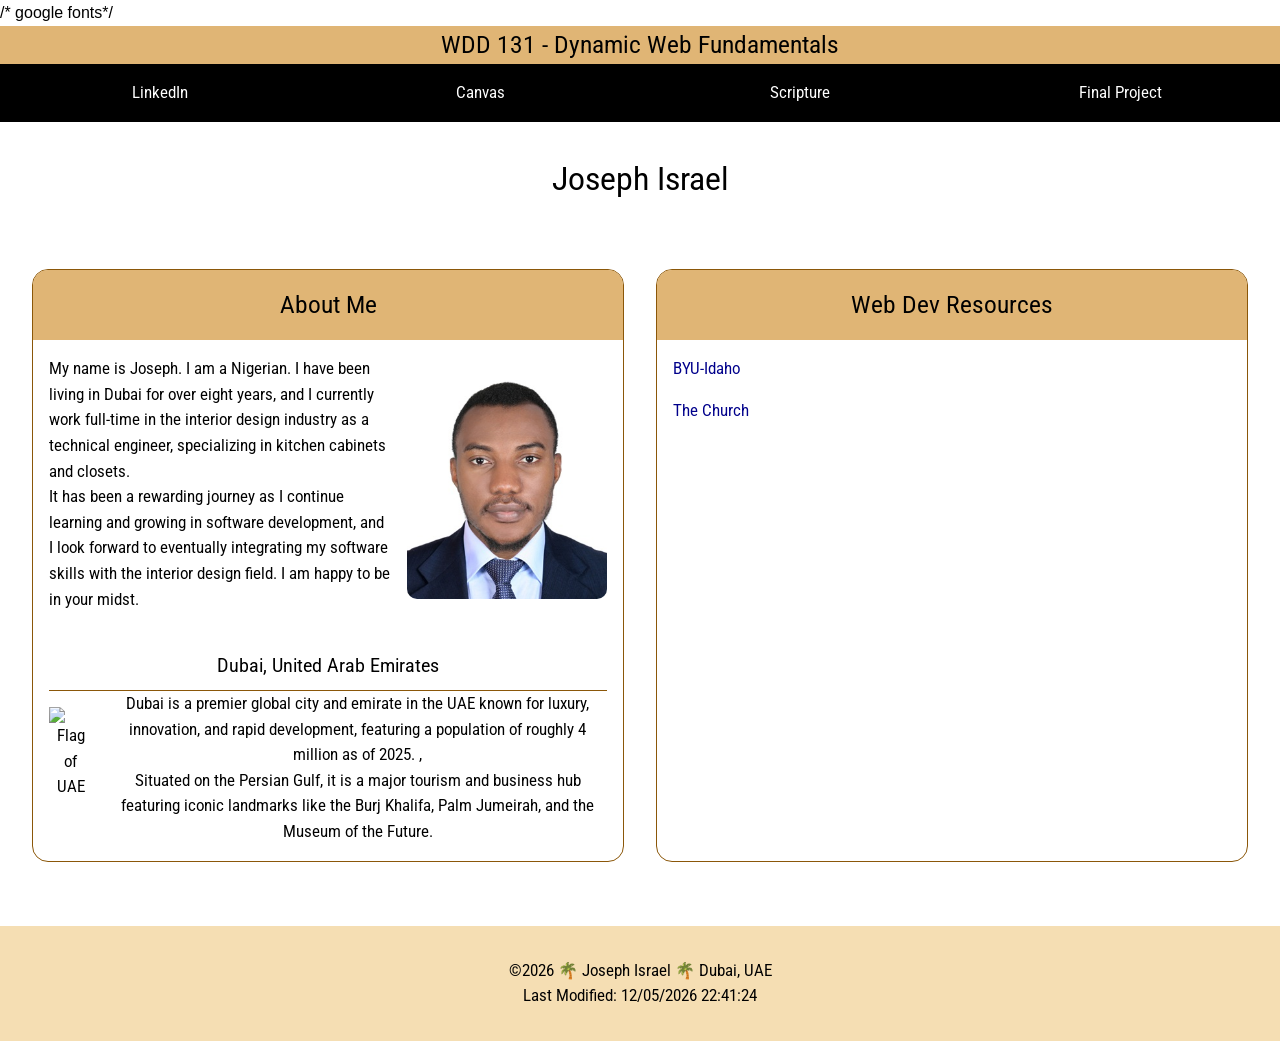
==== index.html @ a1656d71 "fonts_updated" ====
<!DOCTYPE html>
<html lang="en">
<head>
    <meta charset="UTF-8">
    <meta name="viewport" content="width=device-width, initial-scale=1.0">

    <title>WDD 131 - Dynamic Web Fundamentals - Joseph Israel</title>

    <meta name="description"
        content="A common layout example on the web called the holy grail layout">

    <meta name="author" content="Joseph Israel U.">

    <link rel="stylesheet" href="styles/base.css">
    <script src="scripts/getdates.js" defer></script>

    /* google fonts*/
    <link rel="preconnect" href="https://fonts.googleapis.com">
<link rel="preconnect" href="https://fonts.gstatic.com" crossorigin>
<link href="https://fonts.googleapis.com/css2?family=Roboto:ital,wdth,wght@0,85.1,100..900;1,85.1,100..900&display=swap" rel="stylesheet">
</head>

<body>

    <header>
        <span id="course-title">
            WDD 131 - Dynamic Web Fundamentals
        </span>

         <nav>
        <ul class="navigation">
            <li>
                <a href="http://www.linkedin.com/in/joseph-uchenna-910689323">
                    LinkedIn
                </a>
            </li>

            <li>
                <a href="https://byupw.instructure.com/">
                    Canvas
                </a>
            </li>

            <li>
                <a href="https://www.churchofjesuschrist.org/study/scriptures/dc-testament/dc/8?lang=eng&id=p10#p10">
                    Scripture
                </a>
            </li>

            <li>
                <a href="#">
                    Final Project
                </a>
            </li>
        </ul>
    </nav>


    </header>

   

    <main>

        <h1>Joseph Israel</h1>

        <!-- <div class="cards-container"> -->

            <!-- CARD 1 -->
            <section class="card1">

                <h2>About Me</h2>

                <div class="about-content">

                    <p>
                         My name is Joseph. I am a Nigerian.  I have been living in Dubai for over eight years, and I currently work full-time in the interior design industry as a technical engineer, specializing in kitchen cabinets and closets. <br> It has been a rewarding journey as I continue learning and growing in software development, and I look forward to eventually integrating my software skills with the interior design field. I am happy to be in your midst.
                    </p>

                    <img src="images/jphoto.jpg"
                        alt="portrait of Joseph Israel"
                        width="200">

                </div>

                <article class="country-info">

                    <h3>Dubai, United Arab Emirates</h3>

                    <div class="country-details">
                        <p>
                        <img src="images/flag.png"
                        alt="Flag of UAE"
                        width="80">

                    <p>
                        Dubai is a premier global city and emirate in the UAE known for luxury, innovation, and rapid development, featuring a population of roughly 4 million as of 2025. ,<br> Situated on the Persian Gulf, it is a major tourism and business hub featuring iconic landmarks like the Burj Khalifa, Palm Jumeirah, and the Museum of the Future.
                    </p>
                    </div>
                    

                </article>

            </section>

            <!-- CARD 2 -->
            <section class="card2">

                <h2>Web Dev Resources</h2>

                <div class="links">
                    <a href="https://www.byui.edu">BYU-Idaho</a>

                    <a href="https://www.churchofjesuschrist.org">
                        The Church
                    </a>
                </div>

            </section>

        <!-- </div> -->

    </main>

    <footer>
        <p> 
            ©️2026  🌴 Joseph Israel 🌴 <span> Dubai, UAE </span>

        </p>
        <p> Last Modified: <span id="lastModified"> </span>       
        </p>
    </footer>

</body>
</html>
---- styles/base.css ----
/* RESET */
* {
    margin: 0;
    padding: 0;
    box-sizing: border-box;
     font-family: "Roboto", sans-serif;
    font-weight: 400;
     font-style: normal;
     font-variation-settings:    "wdth" 85.1;



}



/* 
.roboto-<uniquifier {
  font-family: "Roboto", sans-serif;
  font-optical-sizing: auto;
  font-weight: <weight>;
  font-style: normal;
  font-variation-settings:
    "wdth" 85.1;
}
 */






/* BODY */
body {
    font-family: Arial, Helvetica, sans-serif;
    line-height: 1.6;
}

/* HEADER */
header {
    margin-top: 2r;
    background-color: rgb(224, 181, 117);
   
    text-align: center;
}

header span{
    font-size: 1.5rem;
    color: black;
    
    
}

/* NAVIGATION */
.navigation {
    list-style: none;
    display: flex;
    background-color: black;
}

.navigation li {
    flex: 1;
    text-align: center;
}

.navigation a {
    display: block;
    padding: 1rem;
    text-decoration: none;
    color: white;
}

.navigation a:hover {
    background-color: #444;
}

/* MAIN */
main {
    display: grid;
    padding: 2rem;
    grid-template-columns: 1fr 1fr;
    gap: 2rem;
}

h1 {
    text-align: center;
    margin-bottom: 2rem;
    grid-column: span 2; /* This makes the heading span across both columns */
}







/* CARDS */
.card1,
.card2 {
    border: 1px solid rgb(139, 87, 9);
    border-radius: 1rem;
    overflow: hidden;
    background-color: white;
}


/* CARD HEADINGS */
.card1 h2,
.card2 h2 {
    background-color: rgb(224, 181, 117);
    padding: 1rem;
    text-align: center;
}

/* ABOUT SECTION */
.about-content {
    display: flex;
    gap: 1rem;
    align-items: center;
    padding: 1rem;
}

.about-content img {
    max-width: 200px;
    height: auto;
    border-radius: 10px;
}

/* ARTICLE */
article {
    padding: 1rem;
    text-align: center;
}

article img {
    margin: 1rem 0;
}

article div {
    display: flex;
    gap: 1rem;
    justify-content: center;
}
 article h3 {

    border-bottom: 1px  solid rgb(139, 87, 9);

    padding: 0.5rem;

    }





/* LINKS */
.links {
    display: flex;
    flex-direction: column;
    padding: 1rem;
    gap: 1rem;
}

.links a {
    text-decoration: none;
    color: darkblue;
}

/* FOOTER */
footer {
    background-color: wheat;
    text-align: center;
    padding: 2rem;
    margin-top: 2rem;
}

/* RESPONSIVE DESIGN */
@media (max-width: 768px) {

    .cards-container {
        flex-direction: column;
    }
    main {
        display: block;
        gap: 1rem;
    }

    .card2 {
        margin-top: 1rem;
    }

    .about-content {
        flex-direction: column;
        text-align: center;
    }

    .country-details {
        display: block
    }
}
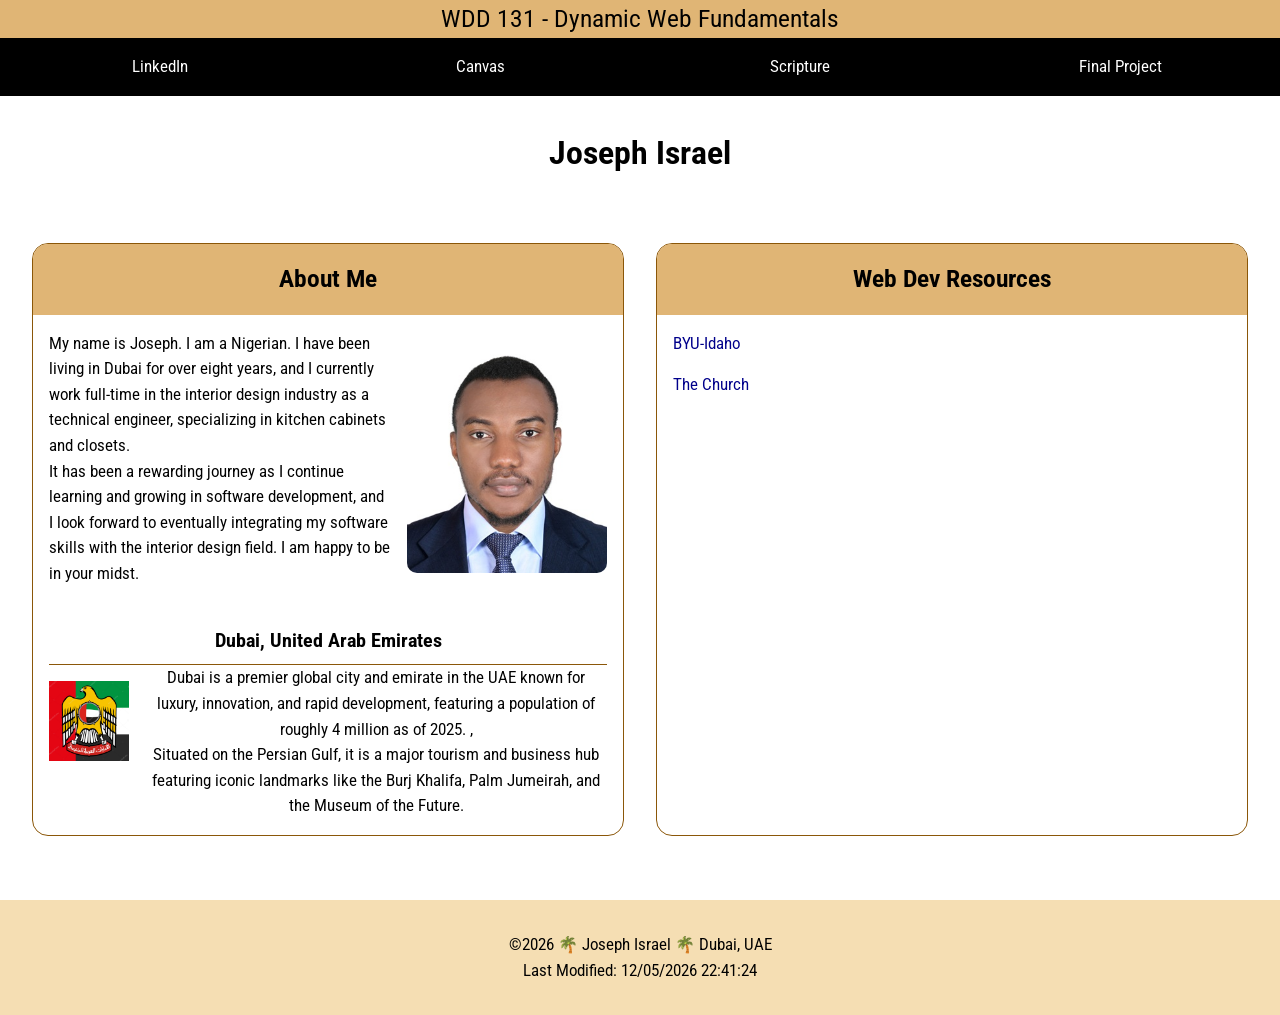
==== commit d367aef8: "update_font" ====
--- a/index.html
+++ b/index.html
@@ -14,10 +14,10 @@
     <link rel="stylesheet" href="styles/base.css">
     <script src="scripts/getdates.js" defer></script>
 
-    /* google fonts*/
+        <!-- /* google fonts*/ -->
     <link rel="preconnect" href="https://fonts.googleapis.com">
-<link rel="preconnect" href="https://fonts.gstatic.com" crossorigin>
-<link href="https://fonts.googleapis.com/css2?family=Roboto:ital,wdth,wght@0,85.1,100..900;1,85.1,100..900&display=swap" rel="stylesheet">
+    <link rel="preconnect" href="https://fonts.gstatic.com" crossorigin>
+    <link href="https://fonts.googleapis.com/css2?family=Roboto:ital,wdth,wght@0,85.1,100..900;1,85.1,100..900&display=swap" rel="stylesheet">
 </head>
 
 <body>
@@ -89,7 +89,7 @@
 
                     <div class="country-details">
                         <p>
-                        <img src="images/flag.png"
+                        <img src="images/flag-uae.jpg"
                         alt="Flag of UAE"
                         width="80">
 
--- a/styles/base.css
+++ b/styles/base.css
@@ -3,11 +3,7 @@
     margin: 0;
     padding: 0;
     box-sizing: border-box;
-     font-family: "Roboto", sans-serif;
-    font-weight: 400;
-     font-style: normal;
-     font-variation-settings:    "wdth" 85.1;
-
+    
 
 
 }
@@ -34,13 +30,16 @@
 body {
     font-family: Arial, Helvetica, sans-serif;
     line-height: 1.6;
+     font-family: "Roboto", sans-serif;
+    font-weight: 400;
+     font-style: normal;
+     font-variation-settings:    "wdth" 85.1;
+
 }
 
 /* HEADER */
-header {
-    margin-top: 2r;
-    background-color: rgb(224, 181, 117);
-   
+header {    
+    background-color: rgb(224, 181, 117);   
     text-align: center;
 }
 
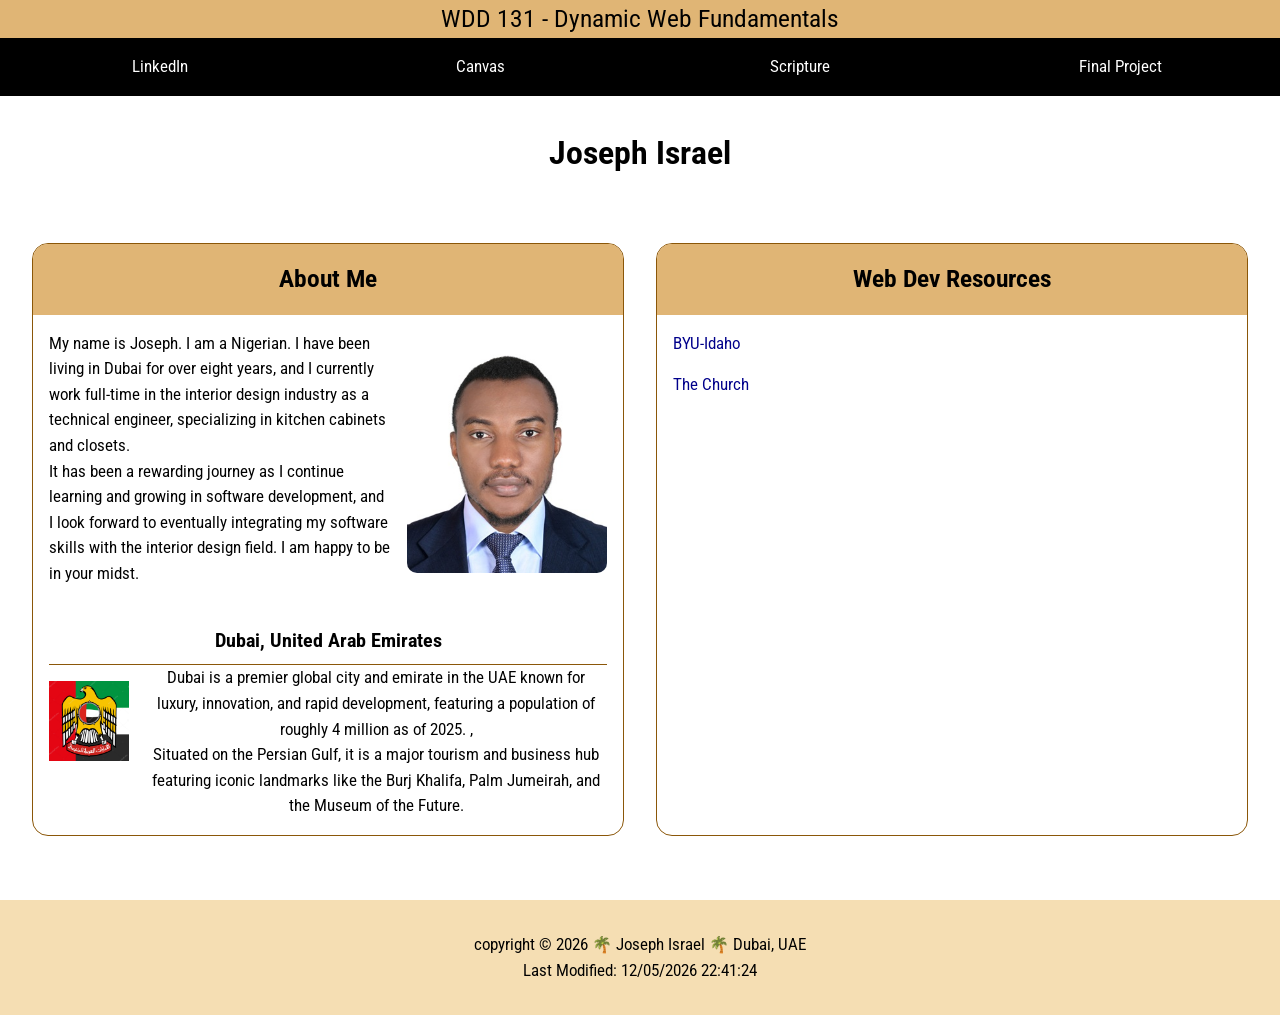
==== commit bbfad8a5: "week-assignment" ====
--- a/index.html
+++ b/index.html
@@ -3,12 +3,9 @@
 <head>
     <meta charset="UTF-8">
     <meta name="viewport" content="width=device-width, initial-scale=1.0">
-
     <title>WDD 131 - Dynamic Web Fundamentals - Joseph Israel</title>
 
-    <meta name="description"
-        content="A common layout example on the web called the holy grail layout">
-
+    <meta name="description"   content="A common layout example on the web called the holy grail layout">
     <meta name="author" content="Joseph Israel U.">
 
     <link rel="stylesheet" href="styles/base.css">
@@ -27,33 +24,33 @@
             WDD 131 - Dynamic Web Fundamentals
         </span>
 
-         <nav>
-        <ul class="navigation">
-            <li>
-                <a href="http://www.linkedin.com/in/joseph-uchenna-910689323">
-                    LinkedIn
-                </a>
-            </li>
+            <nav>
+            <ul class="navigation">
+                <li>
+                    <a href="http://www.linkedin.com/in/joseph-uchenna-910689323">
+                        LinkedIn
+                    </a>
+                </li>
 
-            <li>
-                <a href="https://byupw.instructure.com/">
-                    Canvas
-                </a>
-            </li>
+                <li>
+                    <a href="https://byupw.instructure.com/">
+                        Canvas
+                    </a>
+                </li>
 
-            <li>
-                <a href="https://www.churchofjesuschrist.org/study/scriptures/dc-testament/dc/8?lang=eng&id=p10#p10">
-                    Scripture
-                </a>
-            </li>
+                <li>
+                    <a href="https://www.churchofjesuschrist.org/study/scriptures/dc-testament/dc/8?lang=eng&id=p10#p10">
+                        Scripture
+                    </a>
+                </li>
 
-            <li>
-                <a href="#">
-                    Final Project
-                </a>
-            </li>
-        </ul>
-    </nav>
+                <li>
+                    <a href="#">
+                        Final Project
+                    </a>
+                </li>
+            </ul>
+        </nav>
 
 
     </header>
@@ -124,7 +121,7 @@
 
     <footer>
         <p> 
-            ©️2026  🌴 Joseph Israel 🌴 <span> Dubai, UAE </span>
+           copyright © 2026  🌴 Joseph Israel 🌴 <span> Dubai, UAE </span>
 
         </p>
         <p> Last Modified: <span id="lastModified"> </span>       
--- a/styles/base.css
+++ b/styles/base.css
@@ -27,10 +27,9 @@
 
 
 /* BODY */
-body {
-    font-family: Arial, Helvetica, sans-serif;
+body {    
     line-height: 1.6;
-     font-family: "Roboto", sans-serif;
+    font-family: "Roboto", sans-serif;
     font-weight: 400;
      font-style: normal;
      font-variation-settings:    "wdth" 85.1;
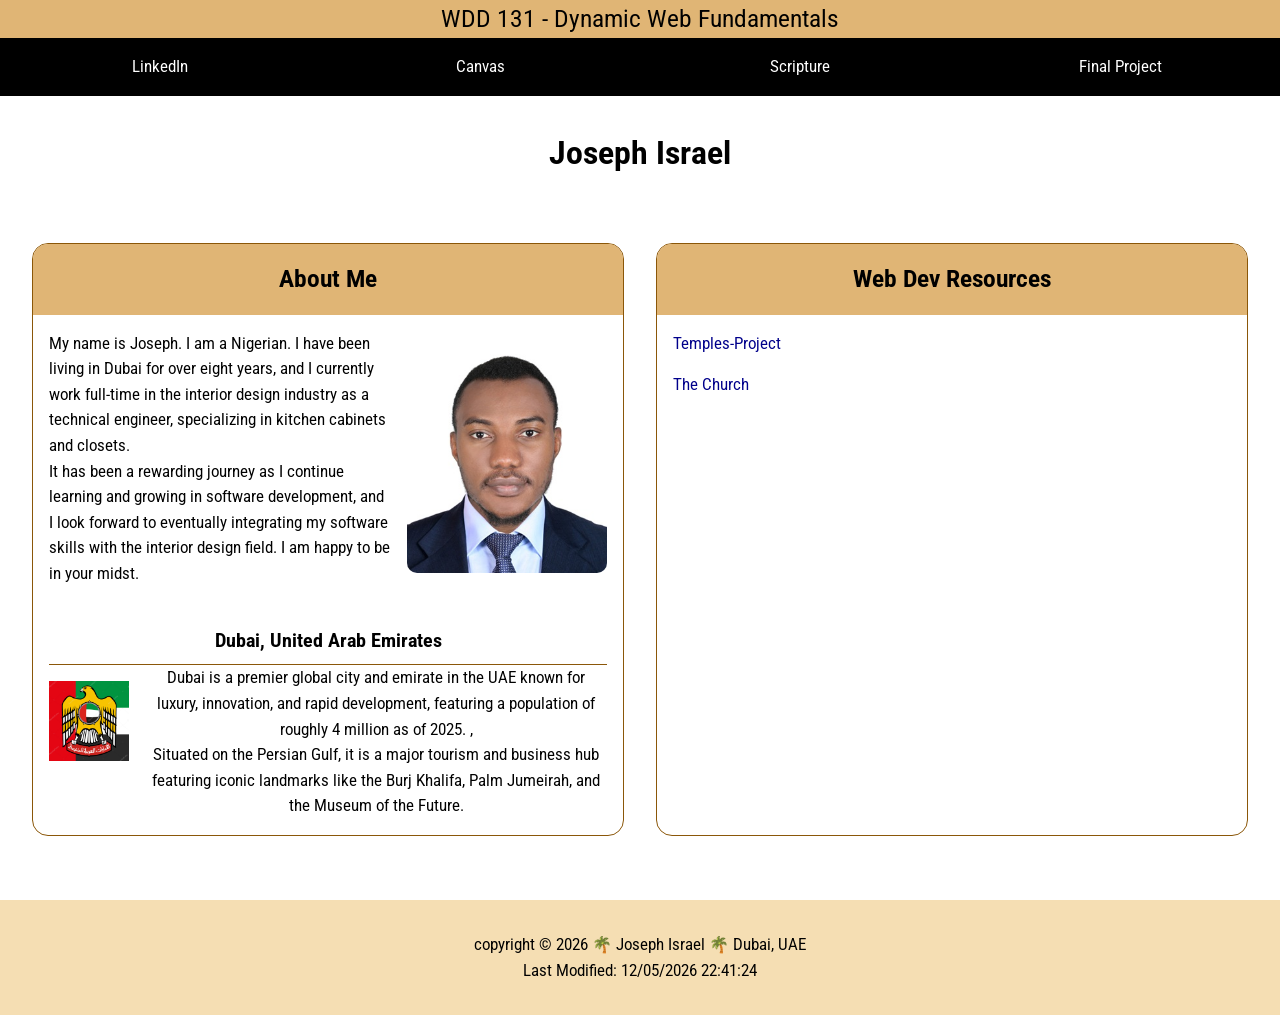
==== commit 63212361: "link Added" ====
--- a/index.html
+++ b/index.html
@@ -106,7 +106,7 @@
                 <h2>Web Dev Resources</h2>
 
                 <div class="links">
-                    <a href="https://www.byui.edu">BYU-Idaho</a>
+                    <a href="/temples.html">Temples-Project</a>
 
                     <a href="https://www.churchofjesuschrist.org">
                         The Church
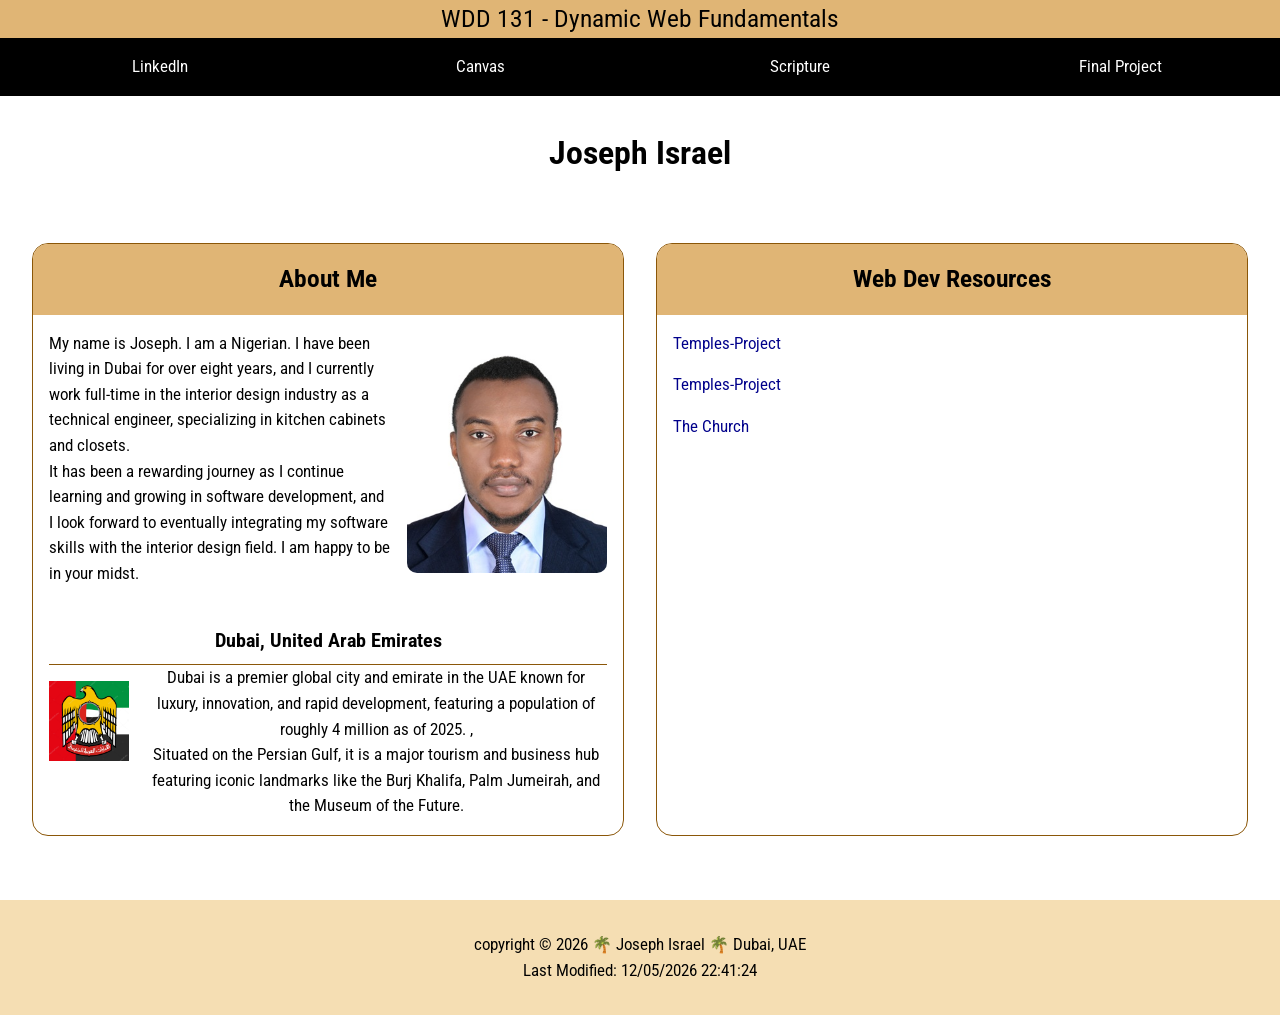
==== commit 83de3fc8: "week3 asignment" ====
--- a/index.html
+++ b/index.html
@@ -107,6 +107,7 @@
 
                 <div class="links">
                     <a href="/temples.html">Temples-Project</a>
+                    <a href="/place.html">Temples-Project</a>
 
                     <a href="https://www.churchofjesuschrist.org">
                         The Church
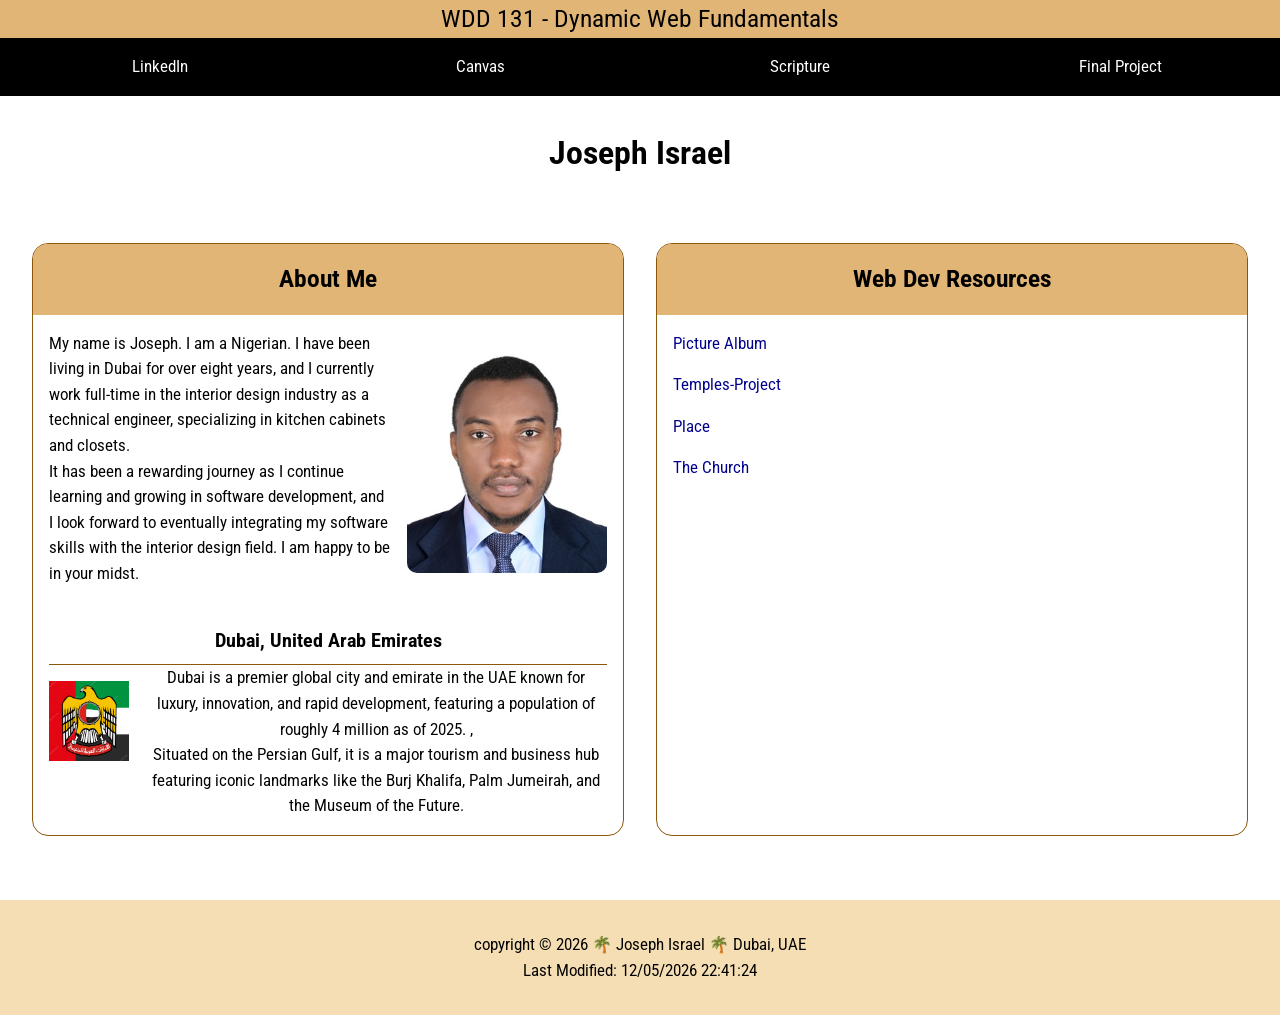
==== commit d352f98b: "linked  to index page" ====
--- a/index.html
+++ b/index.html
@@ -106,8 +106,9 @@
                 <h2>Web Dev Resources</h2>
 
                 <div class="links">
+                      <a href="/filtered-temples.html"> Picture Album</a>
                     <a href="/temples.html">Temples-Project</a>
-                    <a href="/place.html">Temples-Project</a>
+                    <a href="/place.html"> Place</a>
 
                     <a href="https://www.churchofjesuschrist.org">
                         The Church
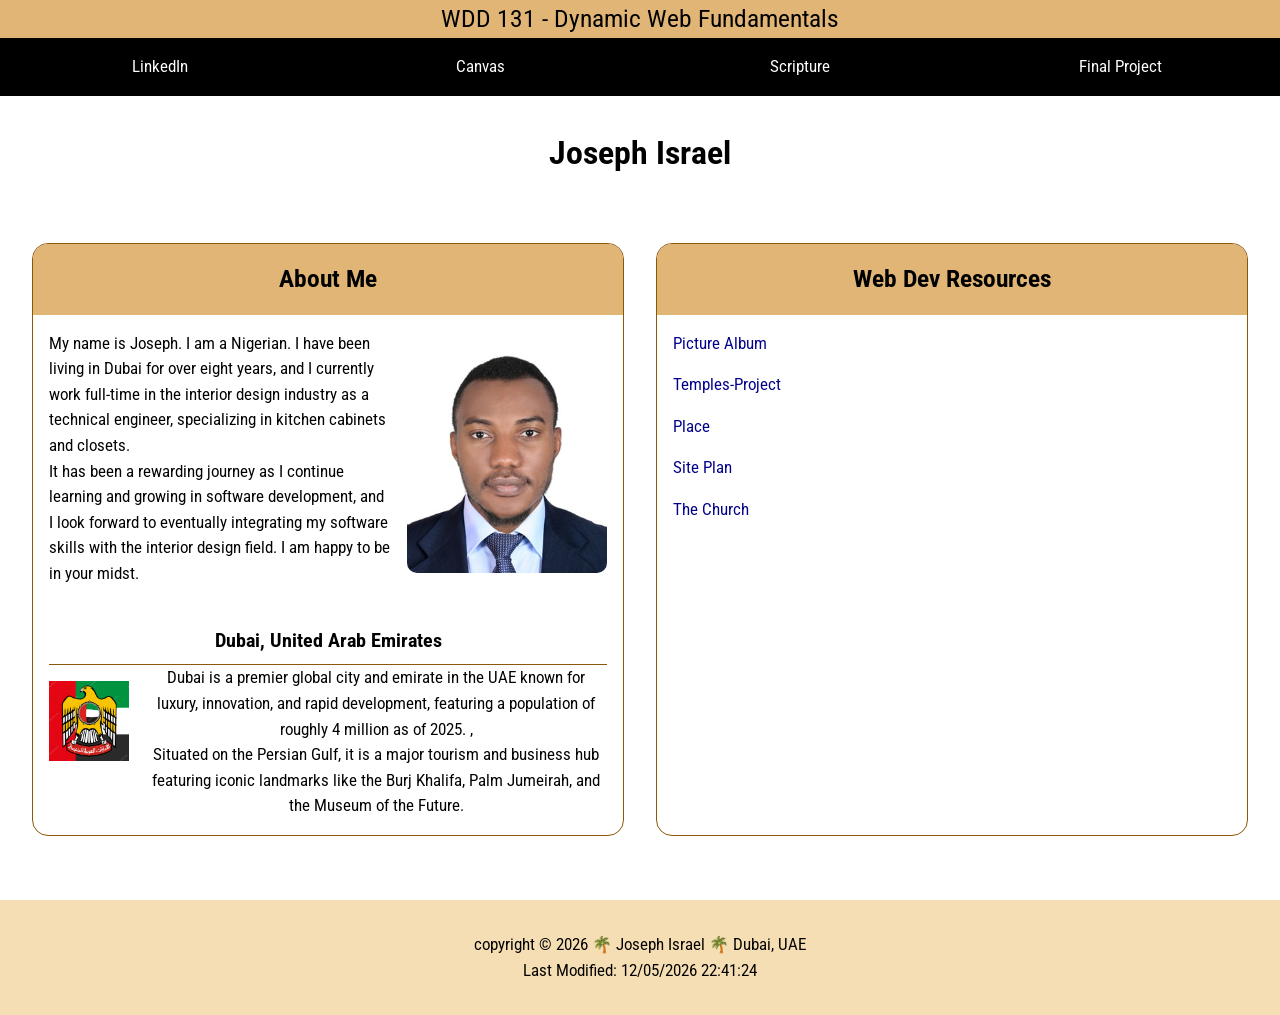
==== commit 35d2f5c7: "week5_site_plan" ====
--- a/index.html
+++ b/index.html
@@ -109,6 +109,7 @@
                       <a href="/filtered-temples.html"> Picture Album</a>
                     <a href="/temples.html">Temples-Project</a>
                     <a href="/place.html"> Place</a>
+                    <a href="project/siteplan.html"> Site Plan</a>
 
                     <a href="https://www.churchofjesuschrist.org">
                         The Church
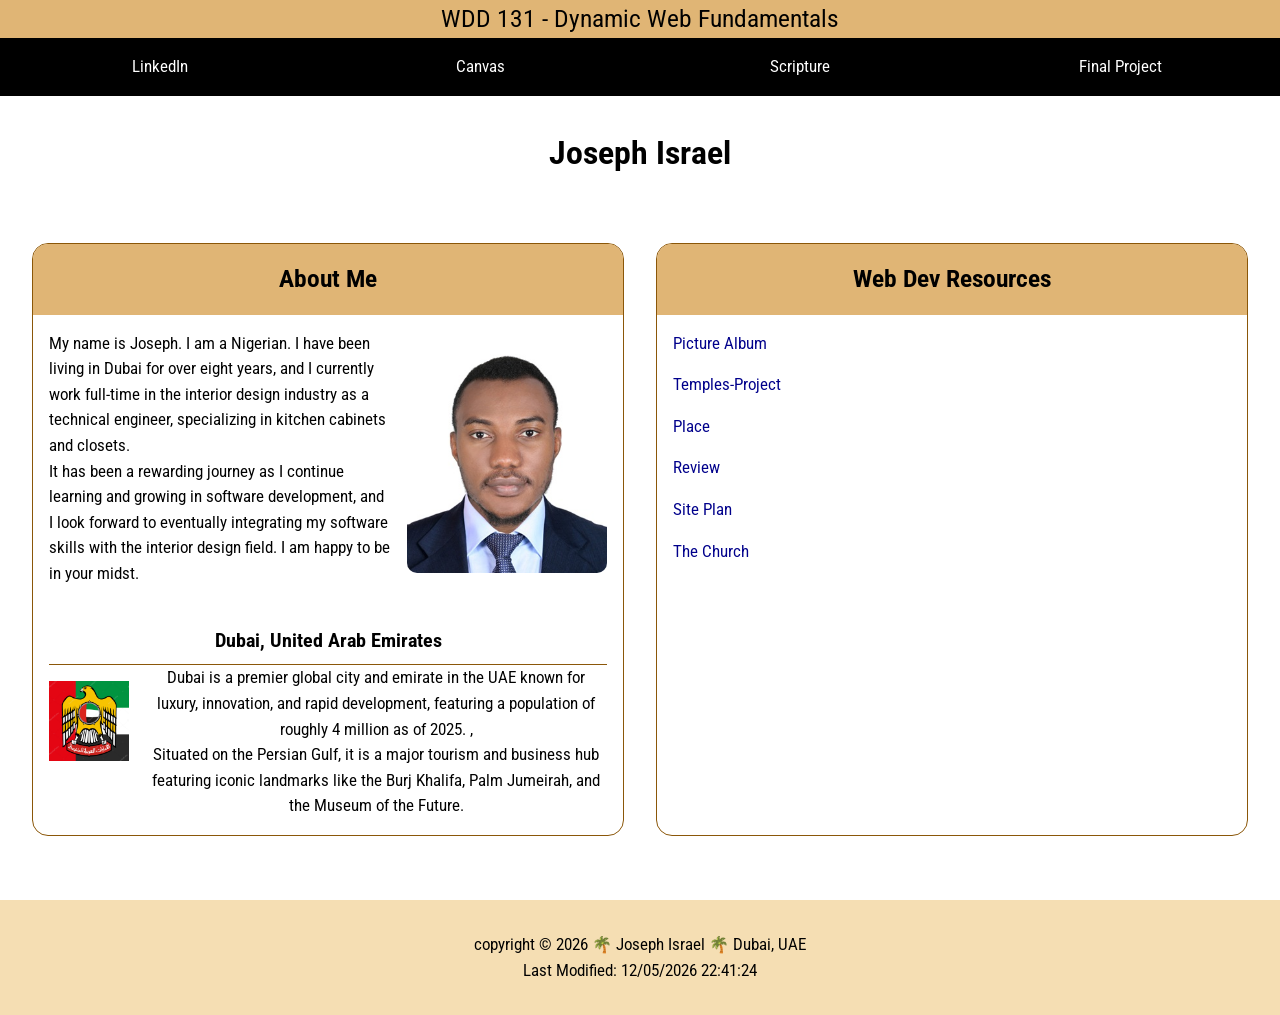
==== commit 41a83923: "form and review" ====
--- a/index.html
+++ b/index.html
@@ -109,6 +109,7 @@
                       <a href="/filtered-temples.html"> Picture Album</a>
                     <a href="/temples.html">Temples-Project</a>
                     <a href="/place.html"> Place</a>
+                    <a href="/form.html"> Review</a>
                     <a href="project/siteplan.html"> Site Plan</a>
 
                     <a href="https://www.churchofjesuschrist.org">
